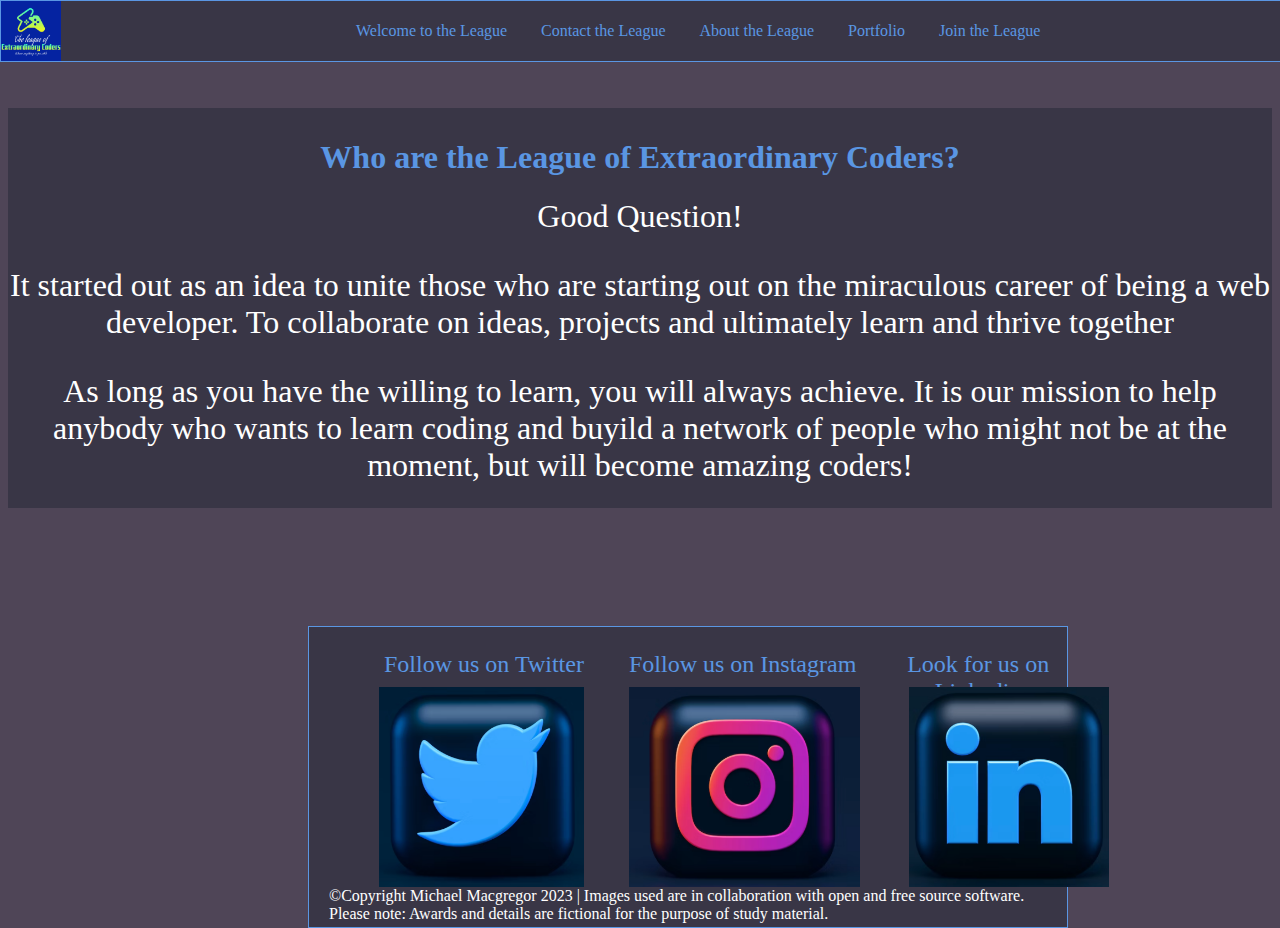
==== public/about.html @ 3a294095 "Add files via upload" ====
<!DOCTYPE html>
<html lang="en">
<head>
    <meta charset="UTF-8">
    <meta name="viewport" content="width=device-width, initial-scale=1.0">
    <title>Document</title>
    <link rel="stylesheet" href="/style.css">
    
    <style>  
    .cover div p {
        position: relative;
        top: 40px;
       }
       div.footer {
    position: relative;
    left: 300px;top:150px; bottom: 0px;
    border: 1px solid  #5A96E3;
    }
    </style>

</head>
<body>
    <div class="home-bar">
        <ul>
            <li><a href="/index.html">Welcome to the League</a></li>
            <li><a href="./contact.html">Contact the League</a></li>
            <li><a href="./about.html">About the League</a></li>
            <li><a href="./portfolio.html">Portfolio</a></li>
            <li><a href="./join.html">Join the League</a></li>
        </ul>
        <img id="small-logo" src="/assets/images/logo.png" alt="small blue logo"/>
    </div>
    <div class="cover">
        <h1> Who are the League of Extraordinary Coders?</h1>
        <br>
        <div>
            <p> Good Question!</p>
            <p> It started out as an idea to unite those who are starting out on the miraculous career of being a web developer. To collaborate on ideas, projects and ultimately learn and thrive together</p>
            <p> As long as you have the willing to learn, you will always achieve. It is our mission to help anybody who wants to learn coding and buyild a network of people who might not be at the moment, but will become amazing coders!</p>
        </div>
        <div class="footer" id="home-footer"> 
            <div id="twitter-div"> 
                <a href="/assets/public/construction.html"><p style="position: absolute; top: 0px; left: 75px; font-size: 1.5rem; color: #5A96E3;">Follow us on Twitter</p></a>   
                <a href="/assets/public/construction.html"><img src="/assets/images/twitter.png" alt="Twitter Link" style="height: 200px; position: absolute; top: 20%; left: 70px;"></a>
            </div>
            <div id="insta-div"> 
                <a href="/assets/public/construction.html"><p style="position: absolute; top: 0px; left: 320px; font-size: 1.5rem; color: #5A96E3;">Follow us on Instagram</p></a>   
                <a href="/assets/public/construction.html"><img src="/assets/images/instagram.png" alt="Instagram Link" style="height: 200px; position: absolute; top: 20%; left: 320px;"></a>
            </div>
            <div id="linkedin-div"> 
                <a href="/assets/public/construction.html"><p style="position: absolute; top: 0px; left: 580px; font-size: 1.5rem; color: #5A96E3;">Look for us on Linkedin</p></a>   
                <a href="/assets/public/construction.html"><img src="/assets/images/linkedin.png" alt="Linkedin Link" style="height: 200px; position: absolute; top: 20%; left: 600px;"></a>
               <footer style="position: absolute; top: 260px; left: 20px; color: white;"> ©Copyright Michael Macgregor 2023 | Images used are in collaboration with open and free source software. <br /> Please note: Awards and details are fictional for the purpose of study material.</footer> 
            </div> 
    </div>       
    
</body>
</html>
---- style.css ----
body {
    background-color: #4F4557;
    max-width: 100vw;
    overflow-x: hidden;
}
.home-bar {
    background-color:#393646;
    position: fixed;
    top: 0; right: 0; left: 0; bottom: 20p;
    height: 60px;
    width: 1430px;
    z-index: 10;
    border: 1px solid #5A96E3;
}
.cover {
    width: 100%;
    height: 400px;
    background-size: cover;
    background-color:#393646;
    position: relative;
    top: 100px;
    }

.cover div p {
    color: white;
    font-size: 2rem;
    text-align: center;
    }
    
div > ul li {
    display: inline;
    color: #5A96E3;
    position:relative;
    padding: 10px;
    margin: 5px;
    left: 300px; top: 5px;
    
}
img#small-logo {
    position: absolute;
    top: 0;
    height: 60px;
}
h1 {
    color:#5A96E3;
    width: 100%;
    text-align: center;
    position:absolute;
    top: 10px;
}
.standout {
    color: #5A96E3;
}
div.footer {
    width: 60%;
    height: 300px;
    background-color:#393646;
    background-size: cover;
    position: relative;
    left: 300px;top:300px; bottom: 20px;
    border: 1px solid  #5A96E3;
    }

a {
    text-decoration: none;
}
a:link, a:visited {
    color: #5A96E3;
}
a:hover {
    color: white;
    text-decoration: underline;
}
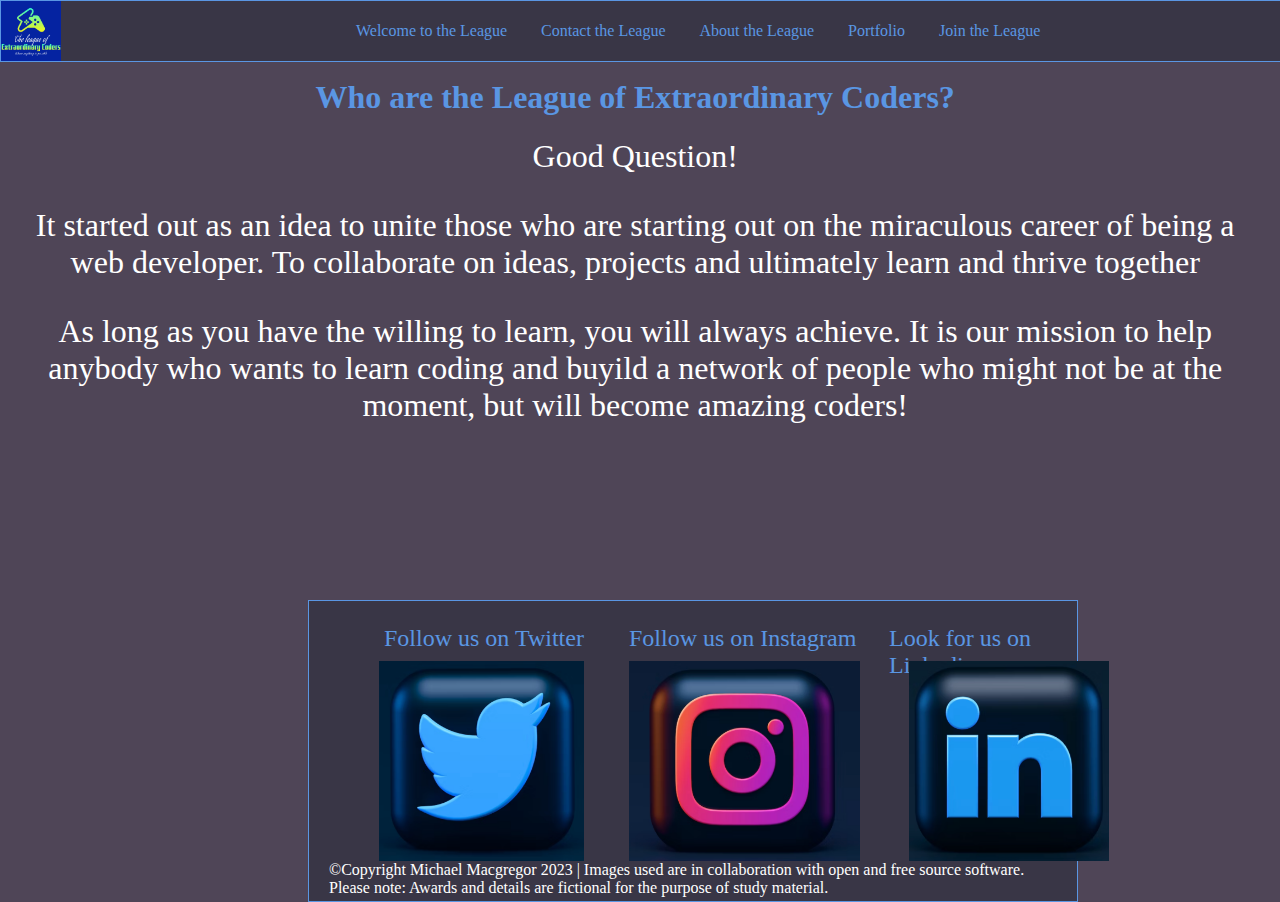
==== commit cdd1b149: "Update about.html" ====
--- a/public/about.html
+++ b/public/about.html
@@ -4,16 +4,19 @@
     <meta charset="UTF-8">
     <meta name="viewport" content="width=device-width, initial-scale=1.0">
     <title>Document</title>
-    <link rel="stylesheet" href="/style.css">
+    <link rel="stylesheet" href="../style.css">
     
     <style>  
+    .cover{
+        padding-bottom: 30px;
+    }
     .cover div p {
         position: relative;
         top: 40px;
        }
        div.footer {
     position: relative;
-    left: 300px;top:150px; bottom: 0px;
+    left: 300px;top:190px; bottom: 0px;
     border: 1px solid  #5A96E3;
     }
     </style>
@@ -22,13 +25,13 @@
 <body>
     <div class="home-bar">
         <ul>
-            <li><a href="/index.html">Welcome to the League</a></li>
+            <li><a href="../index.html">Welcome to the League</a></li>
             <li><a href="./contact.html">Contact the League</a></li>
             <li><a href="./about.html">About the League</a></li>
             <li><a href="./portfolio.html">Portfolio</a></li>
             <li><a href="./join.html">Join the League</a></li>
         </ul>
-        <img id="small-logo" src="/assets/images/logo.png" alt="small blue logo"/>
+        <img id="small-logo" src="../assets/images/logo.png" alt="small blue logo"/>
     </div>
     <div class="cover">
         <h1> Who are the League of Extraordinary Coders?</h1>
@@ -36,23 +39,23 @@
         <div>
             <p> Good Question!</p>
             <p> It started out as an idea to unite those who are starting out on the miraculous career of being a web developer. To collaborate on ideas, projects and ultimately learn and thrive together</p>
-            <p> As long as you have the willing to learn, you will always achieve. It is our mission to help anybody who wants to learn coding and buyild a network of people who might not be at the moment, but will become amazing coders!</p>
+            <p>As long as you have the willing to learn, you will always achieve. It is our mission to help anybody who wants to learn coding and buyild a network of people who might not be at the moment, but will become amazing coders!</span></p>
         </div>
-        <div class="footer" id="home-footer"> 
-            <div id="twitter-div"> 
-                <a href="/assets/public/construction.html"><p style="position: absolute; top: 0px; left: 75px; font-size: 1.5rem; color: #5A96E3;">Follow us on Twitter</p></a>   
-                <a href="/assets/public/construction.html"><img src="/assets/images/twitter.png" alt="Twitter Link" style="height: 200px; position: absolute; top: 20%; left: 70px;"></a>
-            </div>
-            <div id="insta-div"> 
-                <a href="/assets/public/construction.html"><p style="position: absolute; top: 0px; left: 320px; font-size: 1.5rem; color: #5A96E3;">Follow us on Instagram</p></a>   
-                <a href="/assets/public/construction.html"><img src="/assets/images/instagram.png" alt="Instagram Link" style="height: 200px; position: absolute; top: 20%; left: 320px;"></a>
-            </div>
-            <div id="linkedin-div"> 
-                <a href="/assets/public/construction.html"><p style="position: absolute; top: 0px; left: 580px; font-size: 1.5rem; color: #5A96E3;">Look for us on Linkedin</p></a>   
-                <a href="/assets/public/construction.html"><img src="/assets/images/linkedin.png" alt="Linkedin Link" style="height: 200px; position: absolute; top: 20%; left: 600px;"></a>
-               <footer style="position: absolute; top: 260px; left: 20px; color: white;"> ©Copyright Michael Macgregor 2023 | Images used are in collaboration with open and free source software. <br /> Please note: Awards and details are fictional for the purpose of study material.</footer> 
-            </div> 
-    </div>       
+    </div>  
+    <div class="footer" id="home-footer"> 
+        <div id="twitter-div"> 
+            <a href="./construction.html"><p style="position: absolute; top: 0px; left: 75px; font-size: 1.5rem; color: #5A96E3;">Follow us on Twitter</p></a>   
+            <a href="./construction.html"><img src="../assets/images/twitter.png" alt="Twitter Link" style="height: 200px; position: absolute; top: 20%; left: 70px;"></a>
+        </div>
+        <div id="insta-div"> 
+            <a href="./public/construction.html"><p style="position: absolute; top: 0px; left: 320px; font-size: 1.5rem; color: #5A96E3;">Follow us on Instagram</p></a>   
+            <a href="./construction.html"><img src="../assets/images/instagram.png" alt="Instagram Link" style="height: 200px; position: absolute; top: 20%; left: 320px;"></a>
+        </div>
+        <div id="linkedin-div"> 
+            <a href="./construction.html"><p style="position: absolute; top: 0px; left: 580px; font-size: 1.5rem; color: #5A96E3;">Look for us on Linkedin</p></a>   
+            <a href="./construction.html"><img src="../assets/images/linkedin.png" alt="Linkedin Link" style="height: 200px; position: absolute; top: 20%; left: 600px;"></a>
+           <footer style="position: absolute; top: 260px; left: 20px; color: white;"> ©Copyright Michael Macgregor 2023 | Images used are in collaboration with open and free source software. <br /> Please note: Awards and details are fictional for the purpose of study material.</footer> 
+        </div>      
     
 </body>
-</html>+</html>
--- a/style.css
+++ b/style.css
@@ -1,24 +1,25 @@
 body {
     background-color: #4F4557;
-    max-width: 100vw;
+    max-width: 95vw;
     overflow-x: hidden;
 }
 .home-bar {
     background-color:#393646;
     position: fixed;
-    top: 0; right: 0; left: 0; bottom: 20p;
+    top: 0; right: 0; left: 0; bottom: 20px;
     height: 60px;
-    width: 1430px;
+    width: 100vw;
     z-index: 10;
     border: 1px solid #5A96E3;
+    display: inline-block;
 }
 .cover {
-    width: 100%;
-    height: 400px;
-    background-size: cover;
-    background-color:#393646;
+    width: 98vw;
+    max-height: 50%;
+    overflow: hidden;
     position: relative;
-    top: 100px;
+    top: 40px;
+    display: inline-block;
     }
 
 .cover div p {
@@ -43,7 +44,7 @@
 }
 h1 {
     color:#5A96E3;
-    width: 100%;
+    width: 98vw;
     text-align: center;
     position:absolute;
     top: 10px;
@@ -52,7 +53,7 @@
     color: #5A96E3;
 }
 div.footer {
-    width: 60%;
+    width: 60vw;
     height: 300px;
     background-color:#393646;
     background-size: cover;
@@ -71,3 +72,52 @@
     color: white;
     text-decoration: underline;
 }
+
+@media (max-width: 328px){
+    body{
+        background-color: blue;
+    }
+}
+@media (min-width:329px) and (max-width: 768px){
+    .body {
+        max-width: 760px;
+    }
+    .home-bar{
+        background-color: green;
+        max-width: 768px;
+        display: inline-block;
+    }
+    div > ul li {
+        display: inline;
+        color: #5A96E3;
+        position:relative;
+        padding: 10px;
+        margin: 5px;
+        left: 10px;
+        
+    }
+    .cover {
+        width: 98vw;
+        max-height: 50%;
+        overflow: hidden;
+        position: relative;
+        top: 40px;
+        display: inline-block;
+        }
+    .cover div p {
+            color: white;
+            font-size: 1em;
+            position: absolute;
+
+    }
+    h1 {
+        color:#5A96E3;
+        font-size: 1em;
+        text-align: center;
+        position:absolute;
+    }
+    .footer{
+        display: none;
+    }
+
+}
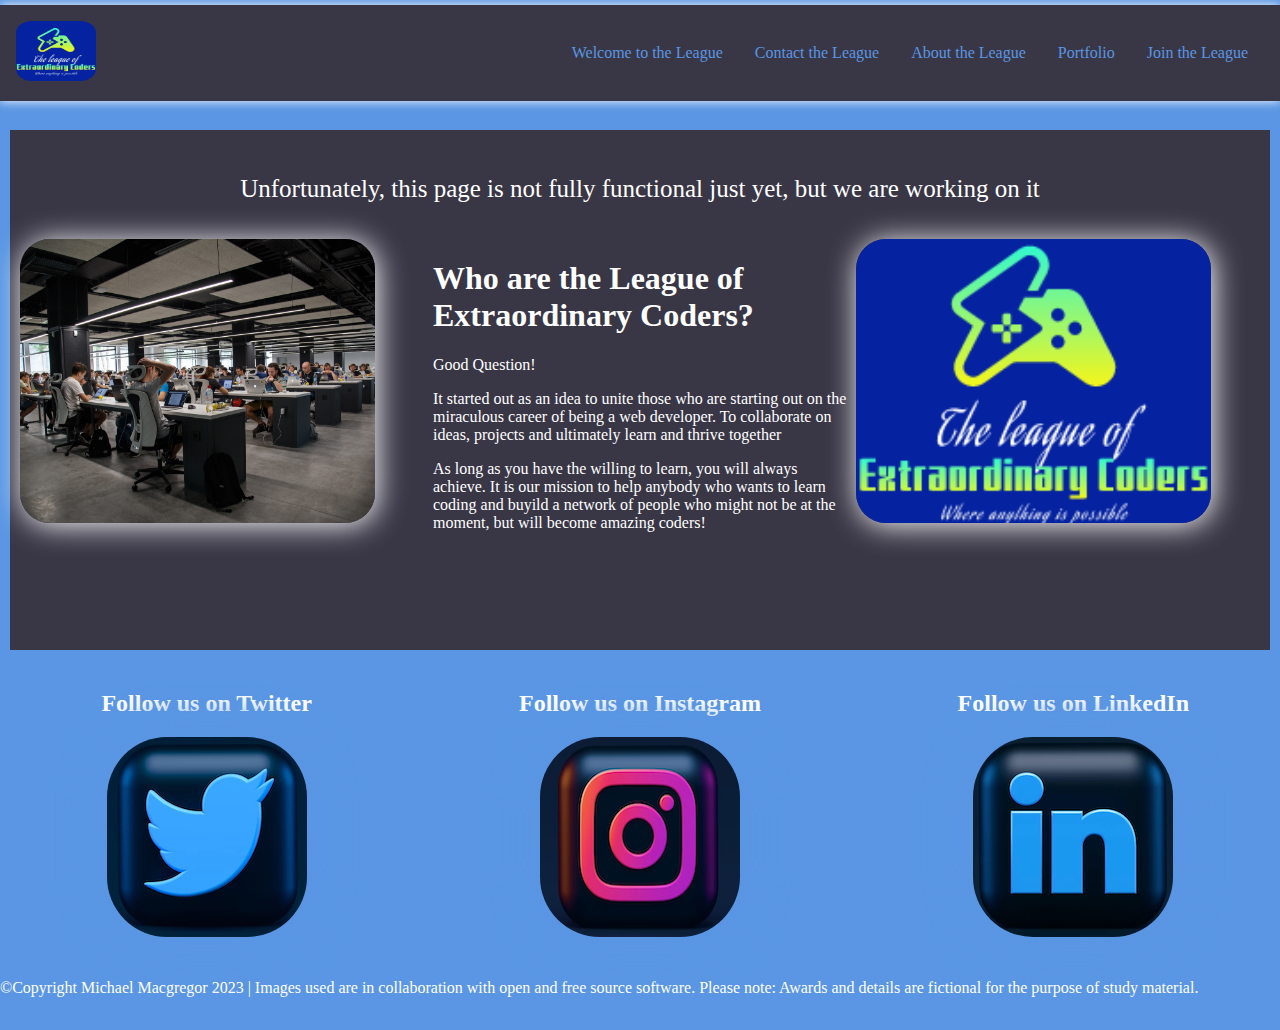
==== commit 78c2443b: "Add files via upload" ====
--- a/public/about.html
+++ b/public/about.html
@@ -4,58 +4,118 @@
     <meta charset="UTF-8">
     <meta name="viewport" content="width=device-width, initial-scale=1.0">
     <title>Document</title>
-    <link rel="stylesheet" href="../style.css">
+    <link rel="stylesheet" href="../styles.css">
+    <style>
+.container {
+    background-color: #393646;
+    margin-top: 130px;
+    margin: 130px 10px 0px 10px;
+}
+.home-bar {
+    width: 100%;
+}
+.opening-para{
+    grid-area: 2/2/3/3;
+    flex:1;
+}
+
+.picture-one {
+    grid-area: 2/1/3/2;
+    display: flex;
+    flex: 1;
+    margin-left: 10px;
+    margin-right: 10px;
+}
+.picture-two {
+    grid-area: 2/3/3/4;
+    display: flex;
+    flex: 1;
+    margin-right: 20px;
+   
+}
+.home {
+    text-align: center;
+}
+.title.home, .para-one.contact  {
+    padding-bottom: 10px;
+    margin-bottom: 10px;
+}
+.social-container {
+    margin-top: 0px;
+}
+@media (max-width: 900px){
+        .opening-para  > h1, .container div> p {
+        font-size: 1rem
+        }
+
+.opening-para  > p , .container div> p {
+        font-size: .8rem
+}
+}
+@media (max-width:600px) {
+        .social-container{
+            flex-direction: column;
+        }
+    }
+@media (max-width:400px){
+    .container{
+        width: 440px;
+    }
+}
+ 
+
+    </style>
     
-    <style>  
-    .cover{
-        padding-bottom: 30px;
-    }
-    .cover div p {
-        position: relative;
-        top: 40px;
-       }
-       div.footer {
-    position: relative;
-    left: 300px;top:190px; bottom: 0px;
-    border: 1px solid  #5A96E3;
-    }
-    </style>
-
 </head>
 <body>
     <div class="home-bar">
-        <ul>
-            <li><a href="../index.html">Welcome to the League</a></li>
-            <li><a href="./contact.html">Contact the League</a></li>
-            <li><a href="./about.html">About the League</a></li>
-            <li><a href="./portfolio.html">Portfolio</a></li>
-            <li><a href="./join.html">Join the League</a></li>
-        </ul>
-        <img id="small-logo" src="../assets/images/logo.png" alt="small blue logo"/>
+        <navbar>
+            <ul class="nav-list">
+                <li class="nav-items"> <a href="../index.html"><img id="small-logo" src="../assets/images/logo.png" ></a></li>
+                <li class="nav-items"><a href="../index.html">Welcome to the League</a></li>
+                <li class="nav-items"><a href="./contact.html">Contact the League</a></li>
+                <li class="nav-items"><a href="./about.html">About the League</a></li>
+                <li class="nav-items"><a href="./portfolio.html">Portfolio</a></li>
+                <li class="nav-items"><a href="./join.html">Join the League</a> </li>
+            </ul>
+        </navbar>
     </div>
-    <div class="cover">
-        <h1> Who are the League of Extraordinary Coders?</h1>
-        <br>
+                                            
+        <div class="container opener">
+            <div class="work-in-progress">
+                <p class="working-on-it"> Unfortunately, this page is not fully functional just yet, but we are working on it</p>
+            </div>
+            <div class="opening-para">
+                <h1 id="about-title"> Who are the League of Extraordinary Coders? </h1>
+                <p> Good Question!</p>
+                <p> It started out as an idea to unite those who are starting out on the miraculous career of being a web developer. To collaborate on ideas, projects and ultimately learn and thrive together</p>
+                <p> As long as you have the willing to learn, you will always achieve. It is our mission to help anybody who wants to learn coding and buyild a network of people who might not be at the moment, but will become amazing coders!</span></p>
+            </div>
+            <div class="picture-one"><img class="first-pic" src="../assets/images/workers.jpg"></div>
+            <div class="picture-two"><img class="large-logo" src="../assets/images/logo.png"></div>
+        </div>
+
+      
         <div>
-            <p> Good Question!</p>
-            <p> It started out as an idea to unite those who are starting out on the miraculous career of being a web developer. To collaborate on ideas, projects and ultimately learn and thrive together</p>
-            <p>As long as you have the willing to learn, you will always achieve. It is our mission to help anybody who wants to learn coding and buyild a network of people who might not be at the moment, but will become amazing coders!</span></p>
-        </div>
-    </div>  
-    <div class="footer" id="home-footer"> 
-        <div id="twitter-div"> 
-            <a href="./construction.html"><p style="position: absolute; top: 0px; left: 75px; font-size: 1.5rem; color: #5A96E3;">Follow us on Twitter</p></a>   
-            <a href="./construction.html"><img src="../assets/images/twitter.png" alt="Twitter Link" style="height: 200px; position: absolute; top: 20%; left: 70px;"></a>
-        </div>
-        <div id="insta-div"> 
-            <a href="./public/construction.html"><p style="position: absolute; top: 0px; left: 320px; font-size: 1.5rem; color: #5A96E3;">Follow us on Instagram</p></a>   
-            <a href="./construction.html"><img src="../assets/images/instagram.png" alt="Instagram Link" style="height: 200px; position: absolute; top: 20%; left: 320px;"></a>
-        </div>
-        <div id="linkedin-div"> 
-            <a href="./construction.html"><p style="position: absolute; top: 0px; left: 580px; font-size: 1.5rem; color: #5A96E3;">Look for us on Linkedin</p></a>   
-            <a href="./construction.html"><img src="../assets/images/linkedin.png" alt="Linkedin Link" style="height: 200px; position: absolute; top: 20%; left: 600px;"></a>
-           <footer style="position: absolute; top: 260px; left: 20px; color: white;"> ©Copyright Michael Macgregor 2023 | Images used are in collaboration with open and free source software. <br /> Please note: Awards and details are fictional for the purpose of study material.</footer> 
-        </div>      
+            
+    
+  <div class="social-container">
+    <div class="social-media twitter">
+        <div class="twiiter-text"><h2>Follow us on Twitter</h2></div>
+        <div class="twitter-image"><a href="./construction.html"><img id="twitter-pic" src="../assets/images/twitter.png"> </a></div>
+    </div>
+    <div class="social-media instagram">
+        <div class="instagram-text"><h2>Follow us on Instagram</h2></div>
+        <div class="instagram-image"><a href="./construction.html"><img id="insta-pic" src="../assets/images/instagram.png" ></a></div>
+    </div>
+    <div class="social-media linkedin">
+        <div class="linkedin-text"><h2>Follow us on LinkedIn</h2></div>
+        <div class="linkedin-image"> <a href="./construction.html"><img id="linked-pic" src="../assets/images/linkedin.png"></a></div>
+    </div>
+</div>
+<br />
+<footer class="footer"> ©Copyright Michael Macgregor 2023 | Images used are in collaboration with open and free source software. Please note: Awards and details are fictional for the purpose of study material.</footer>
+<br />
     
 </body>
-</html>
+</html>--- a/styles.css
+++ b/styles.css
@@ -0,0 +1,126 @@
+body {
+    background-color: #5A96E3;
+    color: white;
+    margin: 0px;
+    height: 100vh;
+}
+.home-bar {
+    position: fixed;
+    top: 5px;
+    width: 98%;
+    background-color: #393646;
+}
+.nav-list {
+    background-color: #393646;
+    box-shadow: 0px 0px 10px;
+    margin: 0px;
+    padding: 1rem 0;
+    display: flex;
+    justify-content: flex-end;
+    align-items: center;
+}
+
+.nav-items {
+    list-style: none;
+    margin-right: 2rem;
+}
+
+.nav-items a {
+    text-decoration: none;
+    color: #5A96E3;
+    font-size: 16px;
+}
+.nav-items a:hover {
+    color: white;
+    text-decoration: underline;
+}
+
+.nav-items:first-child {
+    margin-right: auto;
+    margin-left: 1rem;
+    color: #5A96E3;
+}
+
+#small-logo {
+    height: 60px;
+    width: 80px;
+    border-radius: 20%;
+}
+
+a {
+    text-decoration: none;
+    color: #5A96E3;
+    font-size: 16px;
+}
+a:hover {
+    color: white;
+    text-decoration: underline;
+}
+
+.container{
+    max-width: 1410px;
+    height: 500px;
+    display: grid;
+    grid-template-columns: 1fr 1fr 1fr;
+    grid-template-rows: 80px 3fr 1fr;
+    gap: 9px;
+    padding-top: 20px;
+}
+
+.social-container{
+    display: flex;
+    flex: 1;
+    justify-content: center;
+    gap: 20px;
+    
+  }
+  .social-media {
+    flex:1;
+    max-width: 400px;
+    padding: 20px;
+    border-radius: 5px;
+    text-align: center;
+    width: 400px;
+  }
+
+  .social-media div img {
+      border-radius: 30%;
+      box-shadow: 0px 0px 30px 20px;
+  }
+  
+  .work-in-progress{
+    grid-area: 1/1/1/4;
+}
+    
+.working-on-it{
+    text-align: center;
+    font-size: 25px;
+    text-decoration: solid;
+}
+.first-pic, .large-logo{
+    width: 90%;
+    max-height: 80%;
+    object-fit: cover;
+    box-shadow: 2px 2px 30px;
+    border-radius: 30px;
+  }
+
+
+
+
+
+
+
+@media (max-width:980px) {
+    #small-logo {
+        height: 50px;
+        width: 50px;
+        margin-left: 0rem;
+    }
+    .nav-items a {
+        text-decoration: none;
+        color: #5A96E3;
+        font-size: 12px;
+    }
+}
+
